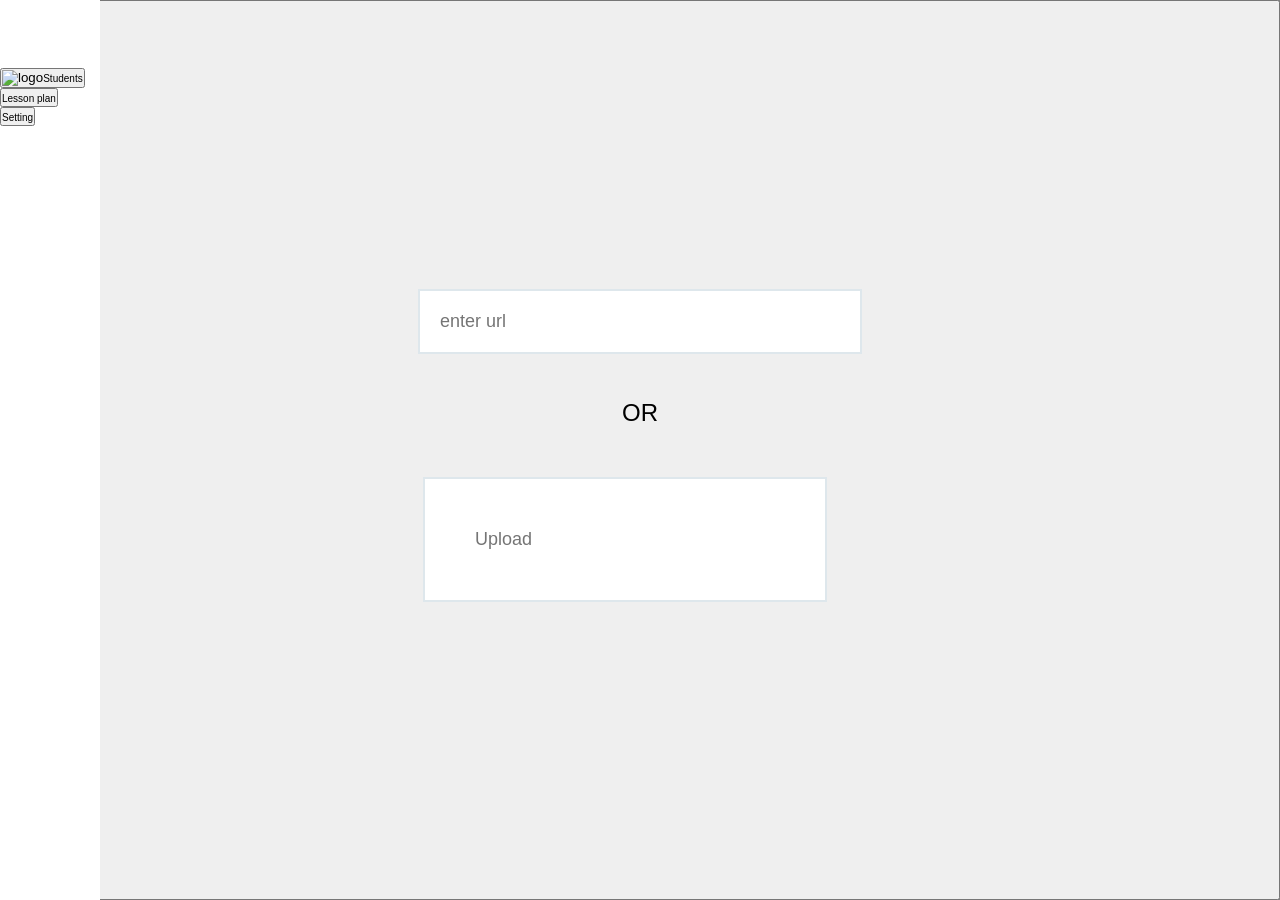
==== index.html @ 44bd8a0d "Rename sidebar.html to index.html" ====
<!DOCTYPE html>
<html lang="en">

<head>
    <meta charset="UTF-8">
    <meta http-equiv="X-UA-Compatible" content="IE=edge">
    <meta name="viewport" content="width=initial-scale=1.0">
    <title>Document</title>
    <link rel="stylesheet" href="stylesheet.css">
</head>

<body>

    <div class="wrap">

        <div class="sidebar">
            <header><img src="C:\Users\HP\Desktop\New folder (2)\image\OIP.jpg" alt="" class="ol"></header>

            <ul>
                <li><button><img src="C:\Users\HP\Desktop\New folder (2)\image\th.jpg" alt="logo" class="ol2"><a
                            href="">Students</a></button></li>
                <li><button><img src="C:\Users\HP\Desktop\New folder (2)\image\th (1).jpg" alt="" class="ol2"><a
                            href="">Lesson plan</a></button></li>
                <li><button><img src="C:\Users\HP\Desktop\New folder (2)\image\th (2).jpg" alt="" class="ol2"><a
                            href="">Setting</a></button></li>

            </ul>


        </div>
        <section class="main">
            <div class="contents">
                <form action="users" class="">
                    <button class="ol3">
                        <input type="text" name="username" placeholder="enter url" />
                        <br><br>
                        <p>OR</p>
                        <br><br>
                        <div class="contents-item">

                            <input type="text" name="username" placeholder="Upload" />
                        </div>





                </form>
            </div>

        </section>

    </div>

</body>

</html>
---- stylesheet.css ----
*{

    margin: 0;
    padding: 0;
}

body{
    font-size: 100%;
    font-family: sans-serif;
}

.wrap{
    width: 100%;
    float: left;

}

.main{

    width: 100%;
    height: 100vh;
    background-color:gray;
    position: relative;
}

.main h1{

    position:absolute;
    top:50%;
    color: black;
    left: 50%;
    transform: translate(-50%,-50%);
    font-size: 40px;
}


.sidebar{
    height:100vh;
    width: 100px;
    background-color: white;
    position: fixed;
    z-index: 999;
   // padding: 40px;

}
.ol{
    width: 100px;
    
   
}

.button{
    font-size: 50px;
}
   // .sidebar header{
    background-color: gray;
    
    padding: 50px;
    background: green;
}

.sidebar ul{
    display: block;
    margin-top: 50px;
}
.sidebar h1 {
    font-size: 40px;
}
.ol2{
   width: 70px;
    border-width: 50px;
    
}

.sidebar li{
    //padding: 10px 0;
     list-style: none;
    //border-bottom: 1px solid black;
    ***//border-top: 1px solid black;

   // margin-bottom: 10px;
}
.sidebar ul li a{
    color:black;
    font-size: 10px;
    text-decoration: none;
}
.ol3{

    
    width: 100%;
    height: 100vh;
    background-colo:white;
    position: relative;
    
}


input,textarea{
    width:400px;
    margin-top:10px;
    margin-bottom:30px;
    padding:20px;
    font-size:18px;
    border:2px solid #dee7ec;

    }
    .hoo{
        width:400px;
        //margin-top:50px;
        //margin-bottom:50px;
        //padding:50px;
        font-size:508px;
        border:2px solid #dee7ec;

    }
    //.contents{
        height:500px;
        margin-top:100px;
        margin-left:500px;
        
    }
    
    .contents p{
       // padding: 50px;
        font-size:24px;
       // margin-right:30px;
    }
    
    //.contents-item{
        font-size: 508hf;
        padding: 100px;
        height: 500px;
        margin-right:50px;
        margin-left: 5opx;
    }

    .contents-item input{

            width: 300px;
            padding: 50px;
            margin: 20px;
        //height: 20vh;
        margin-right:50px;
        margin-left: 5opx;
    }
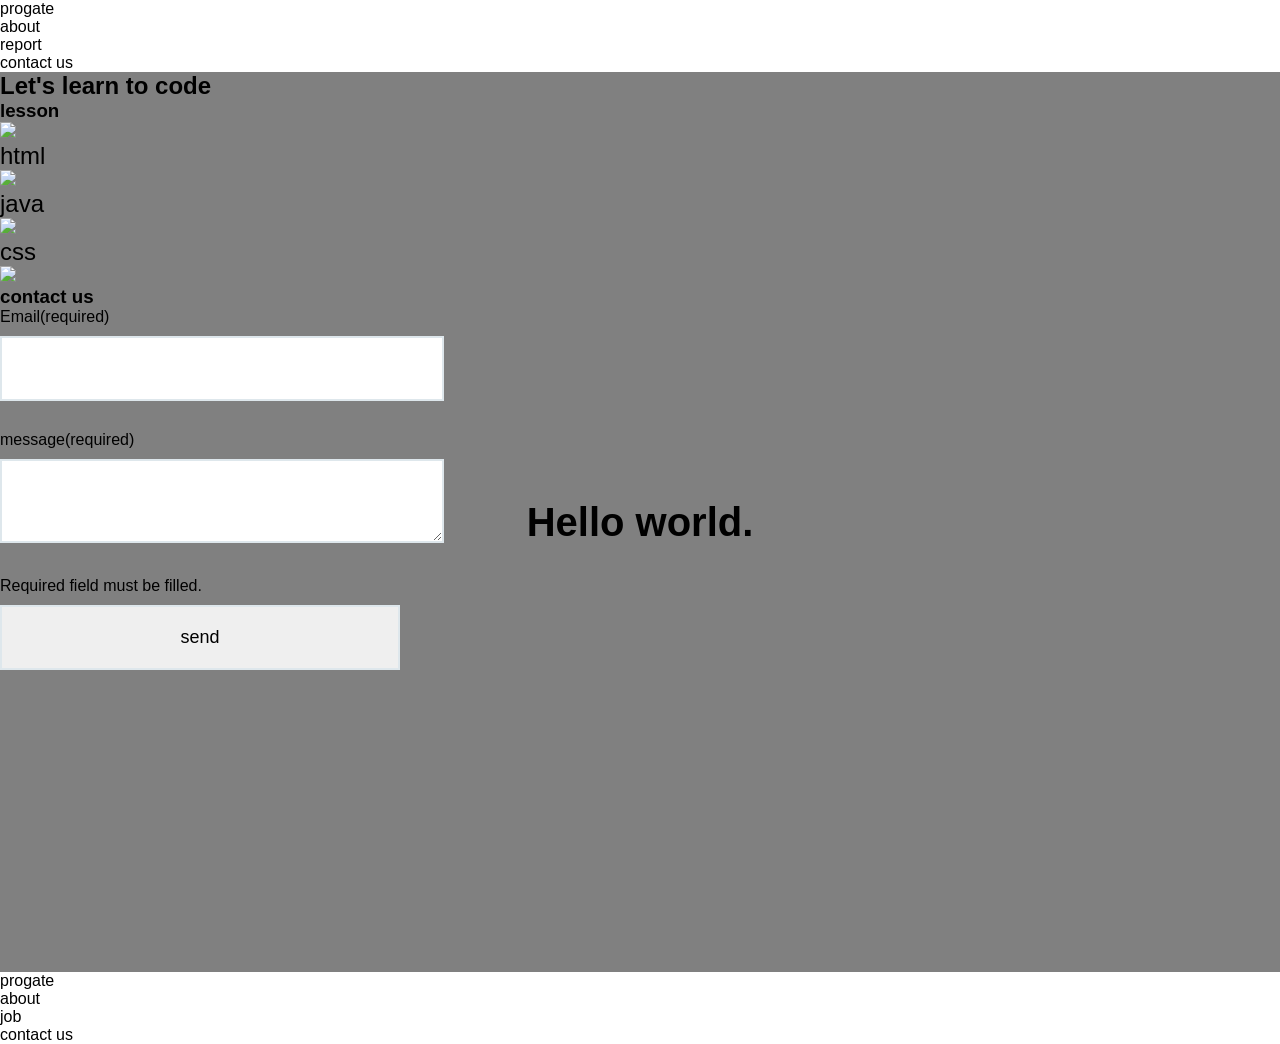
==== commit 146593fc: "Add files via upload" ====
--- a/index.html
+++ b/index.html
@@ -1,57 +1,64 @@
 <!DOCTYPE html>
-<html lang="en">
-
+<html>
 <head>
-    <meta charset="UTF-8">
-    <meta http-equiv="X-UA-Compatible" content="IE=edge">
-    <meta name="viewport" content="width=initial-scale=1.0">
-    <title>Document</title>
-    <link rel="stylesheet" href="stylesheet.css">
+	<meta charset="utf-8">
+	<title>progate</title>
+	<link rel="stylesheet" href="stylesheet.css">
 </head>
-
 <body>
-
-    <div class="wrap">
-
-        <div class="sidebar">
-            <header><img src="C:\Users\HP\Desktop\New folder (2)\image\OIP.jpg" alt="" class="ol"></header>
-
-            <ul>
-                <li><button><img src="C:\Users\HP\Desktop\New folder (2)\image\th.jpg" alt="logo" class="ol2"><a
-                            href="">Students</a></button></li>
-                <li><button><img src="C:\Users\HP\Desktop\New folder (2)\image\th (1).jpg" alt="" class="ol2"><a
-                            href="">Lesson plan</a></button></li>
-                <li><button><img src="C:\Users\HP\Desktop\New folder (2)\image\th (2).jpg" alt="" class="ol2"><a
-                            href="">Setting</a></button></li>
-
-            </ul>
-
-
-        </div>
-        <section class="main">
-            <div class="contents">
-                <form action="users" class="">
-                    <button class="ol3">
-                        <input type="text" name="username" placeholder="enter url" />
-                        <br><br>
-                        <p>OR</p>
-                        <br><br>
-                        <div class="contents-item">
-
-                            <input type="text" name="username" placeholder="Upload" />
-                        </div>
-
-
-
-
-
-                </form>
-            </div>
-
-        </section>
-
-    </div>
-
+	<div class="header">
+	<div class="header-logo">progate</div>
+	<div class="header-list">
+	<ul>
+	<li> about</li>
+	<li> report</li>
+	<li> contact us</li>
+	</ul>
+	</div>
+	</div>
+	<div class="main">
+<div class="copy-container">
+<h1>Hello world<span>.</span>
+<h2>Let's learn to code</h2>
+</div>
+<div class="contents">
+<h3 class="section-title">lesson</h3>
+<div class="contents-item">
+	<img src="C:\Users\HP\pictures\Download\IMG_20200727_203303.jpg"height="200"/>
+	<p>html</p>
+</div>
+<div class="contents-item">
+	<img src="C:\Users\HP\Pictures\Download\IMG_20200727_203326.jpg" height="200"/> 
+	<p>java</p>
+</div>
+<div class="contents-item">
+	<img src="C:\Users\HP\Pictures\Download\IMG_20200727_203344.jpg" height="200"/>
+	<p>css</p>
+</div>
+       <div class="contents-item">
+	<img src="C:\Users\HP\Pictures\Download\" height="200"/>
+	<p></p>
+       </div>
+</div>
+<div class="contact-form">
+	<h3 class="section-tittle">contact us</h3>
+	<p>Email(required)</p>
+	<input>
+	<p>message(required)</p>
+	<textarea></textarea>
+	<p>Required field must be filled.</p>
+	<input class="contact-submit" type="submit" value="send">
+</div>
+	</div>
+	<div class="footer">
+	<div class="footer-logo">progate</div>
+	<div class="footer-list">
+	<ul>
+	<li>about</li>
+	<li>job</li>
+	<li>contact us</li>
+	</ul>
+	</div>
+	</div>
 </body>
-
-</html>
+</html>
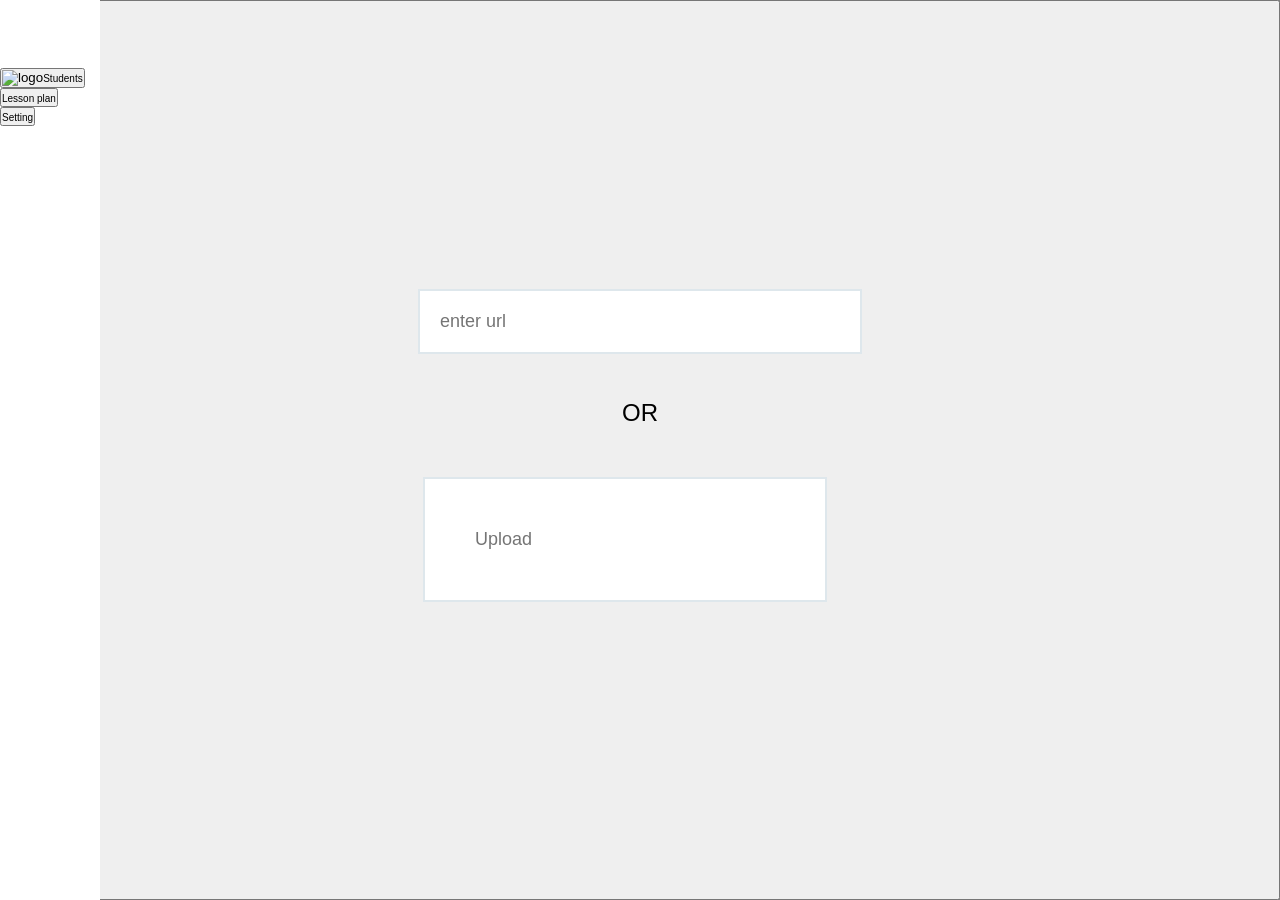
==== commit 863bc105: "Add files via upload" ====
--- a/index.html
+++ b/index.html
@@ -1,64 +1,57 @@
 <!DOCTYPE html>
-<html>
+<html lang="en">
+
 <head>
-	<meta charset="utf-8">
-	<title>progate</title>
-	<link rel="stylesheet" href="stylesheet.css">
+    <meta charset="UTF-8">
+    <meta http-equiv="X-UA-Compatible" content="IE=edge">
+    <meta name="viewport" content="width=initial-scale=1.0">
+    <title>Document</title>
+    <link rel="stylesheet" href="stylesheet.css">
 </head>
+
 <body>
-	<div class="header">
-	<div class="header-logo">progate</div>
-	<div class="header-list">
-	<ul>
-	<li> about</li>
-	<li> report</li>
-	<li> contact us</li>
-	</ul>
-	</div>
-	</div>
-	<div class="main">
-<div class="copy-container">
-<h1>Hello world<span>.</span>
-<h2>Let's learn to code</h2>
-</div>
-<div class="contents">
-<h3 class="section-title">lesson</h3>
-<div class="contents-item">
-	<img src="C:\Users\HP\pictures\Download\IMG_20200727_203303.jpg"height="200"/>
-	<p>html</p>
-</div>
-<div class="contents-item">
-	<img src="C:\Users\HP\Pictures\Download\IMG_20200727_203326.jpg" height="200"/> 
-	<p>java</p>
-</div>
-<div class="contents-item">
-	<img src="C:\Users\HP\Pictures\Download\IMG_20200727_203344.jpg" height="200"/>
-	<p>css</p>
-</div>
-       <div class="contents-item">
-	<img src="C:\Users\HP\Pictures\Download\" height="200"/>
-	<p></p>
-       </div>
-</div>
-<div class="contact-form">
-	<h3 class="section-tittle">contact us</h3>
-	<p>Email(required)</p>
-	<input>
-	<p>message(required)</p>
-	<textarea></textarea>
-	<p>Required field must be filled.</p>
-	<input class="contact-submit" type="submit" value="send">
-</div>
-	</div>
-	<div class="footer">
-	<div class="footer-logo">progate</div>
-	<div class="footer-list">
-	<ul>
-	<li>about</li>
-	<li>job</li>
-	<li>contact us</li>
-	</ul>
-	</div>
-	</div>
+
+    <div class="wrap">
+
+        <div class="sidebar">
+            <header><img src="C:\Users\HP\Desktop\New folder (2)\image\OIP.jpg" alt="" class="ol"></header>
+
+            <ul>
+                <li><button><img src="C:\Users\HP\Desktop\New folder (2)\image\th.jpg" alt="logo" class="ol2"><a
+                            href="">Students</a></button></li>
+                <li><button><img src="C:\Users\HP\Desktop\New folder (2)\image\th (1).jpg" alt="" class="ol2"><a
+                            href="">Lesson plan</a></button></li>
+                <li><button><img src="C:\Users\HP\Desktop\New folder (2)\image\th (2).jpg" alt="" class="ol2"><a
+                            href="">Setting</a></button></li>
+
+            </ul>
+
+
+        </div>
+        <section class="main">
+            <div class="contents">
+                <form action="users" class="">
+                    <button class="ol3">
+                        <input type="text" name="username" placeholder="enter url" />
+                        <br><br>
+                        <p>OR</p>
+                        <br><br>
+                        <div class="contents-item">
+
+                            <input type="text" name="username" placeholder="Upload" />
+                        </div>
+
+
+
+
+
+                </form>
+            </div>
+
+        </section>
+
+    </div>
+
 </body>
+
 </html>
